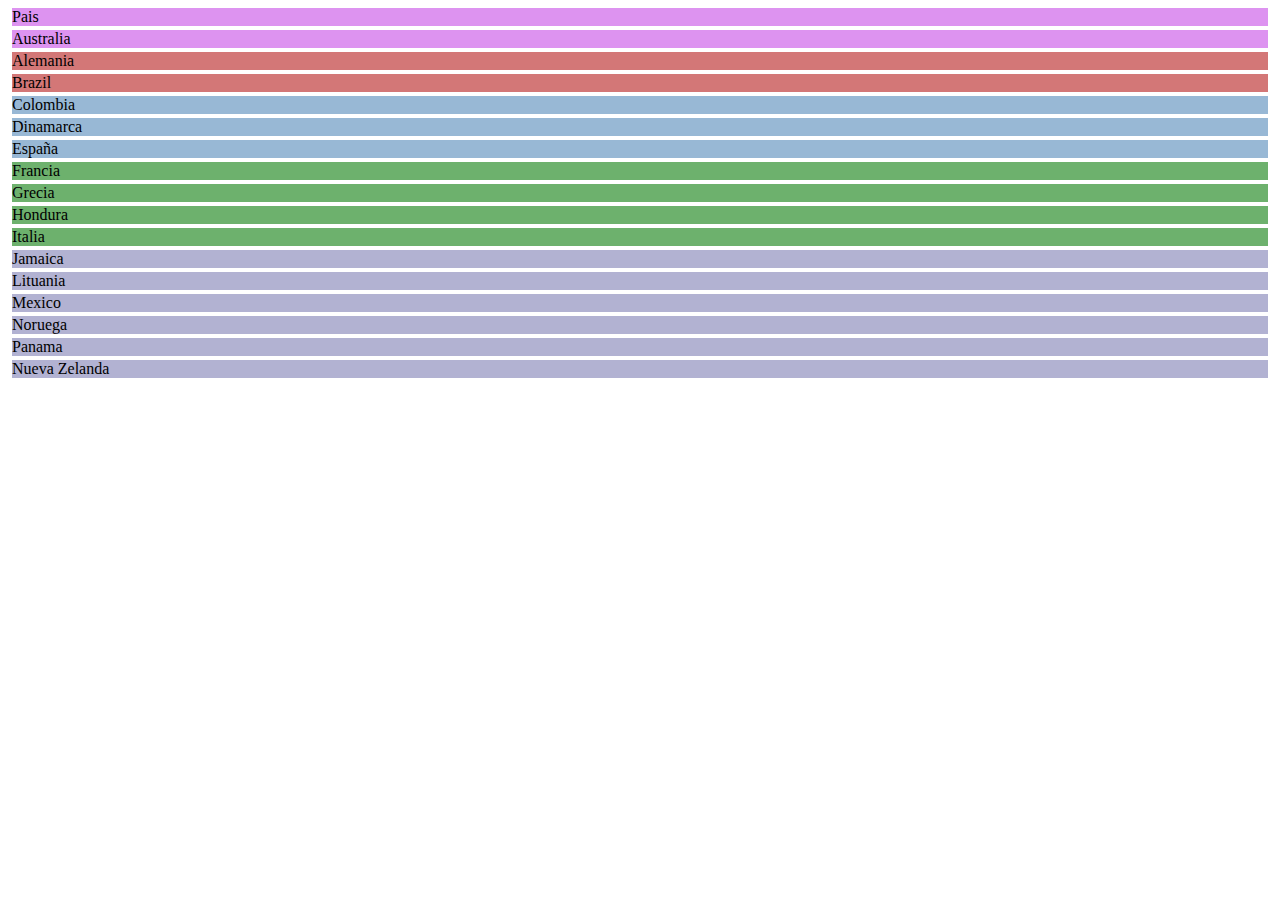
==== Bootstrap-grid/bootstrap-grip.html @ faeb258f "Sistema grid de Bootstrap" ====
<!DOCTYPE html>
<html lang="en">

<head>
    <meta charset="UTF-8">
    <meta http-equiv="X-UA-Compatible" content="IE=edge">
    <meta name="viewport" content="width=device-width, initial-scale=1.0">
    <link href="https://cdn.jsdelivr.net/npm/bootstrap@5.2.2/dist/css/bootstrap.min.css" rel="stylesheet" integrity="sha384-Zenh87qX5JnK2Jl0vWa8Ck2rdkQ2Bzep5IDxbcnCeuOxjzrPF/et3URy9Bv1WTRi" crossorigin="anonymous">
    <title>Sistema grid de Bootstrap</title>
    <link rel="stylesheet" href="bootstrap-grip.css">
</head>

<body>
    <div class="container">
        <div class="row">
            <div class="col"> Pais </div>
        </div>
        <div class="row">
            <div class="col">Australia</div>
        </div>
        <div class="row">
            <div class="col-sm">Alemania</div>
            <div class="col-sm">Brazil</div>
        </div>
        <div class="row">
            <div class="col-md">Colombia</div>
            <div class="col-md">Dinamarca</div>
            <div class="col-md">España</div>
            
        </div>
        <div class="row">
            <div class="col-lg">Francia</div>
            <div class="col-lg">Grecia</div>
            <div class="col-lg">Hondura</div>
            <div class="col-lg">Italia</div>
        </div>
        <div class="row">
            <div class="col-xl">Jamaica</div>
            <div class="col-xl">Lituania</div>
            <div class="col-xl">Mexico</div>
            <div class="col-xl">Noruega</div>
            <div class="col-xl">Panama</div>
            <div class="col-xl">Nueva Zelanda</div>
        </div>
    </div>
</body>
<script src="https://cdn.jsdelivr.net/npm/bootstrap@5.2.2/dist/js/bootstrap.bundle.min.js" integrity="sha384-OERcA2EqjJCMA+/3y+gxIOqMEjwtxJY7qPCqsdltbNJuaOe923+mo//f6V8Qbsw3" crossorigin="anonymous"></script>
</html>
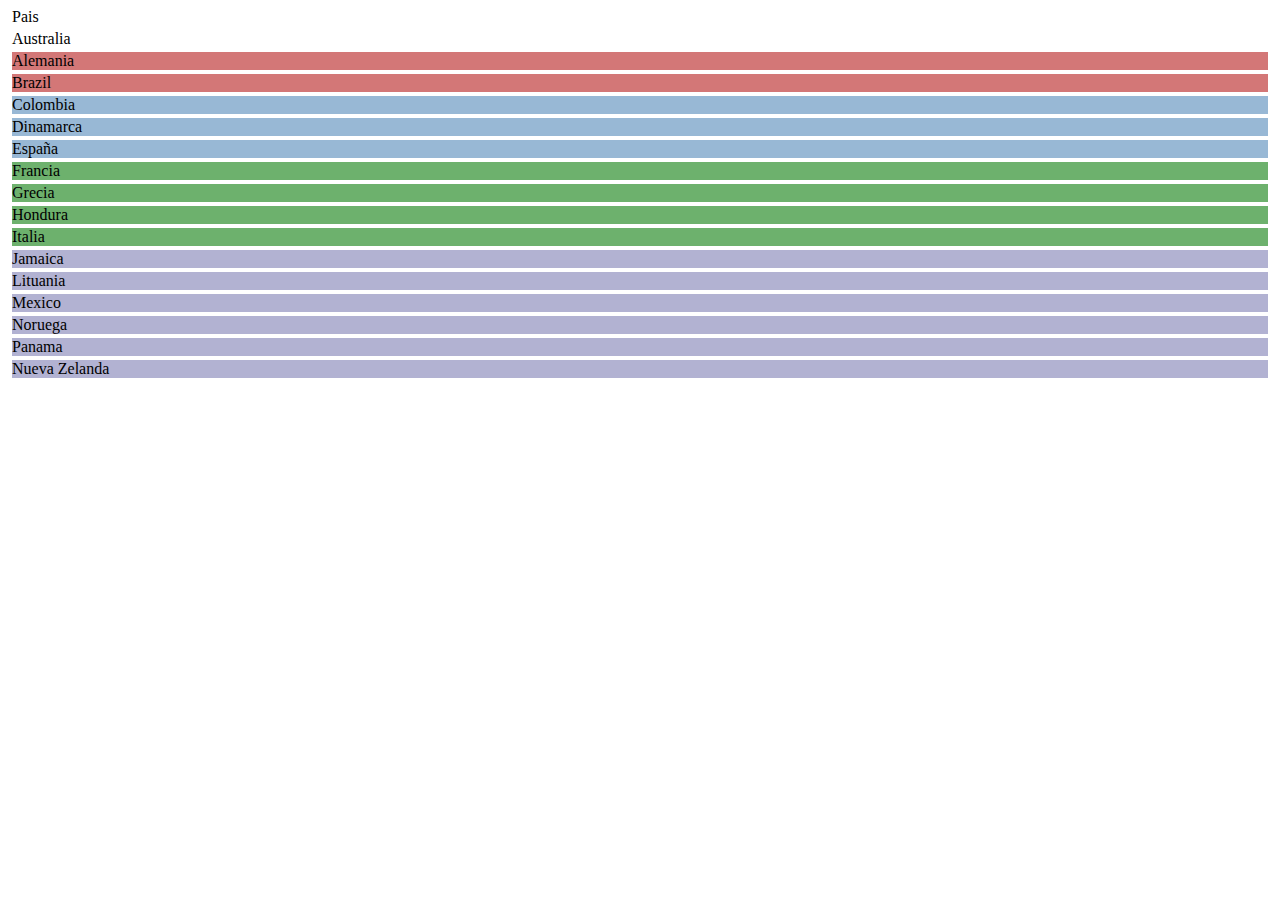
==== commit 3247c277: "Elementos de Interés en Bootstrap" ====
--- a/Bootstrap-grid/bootstrap-grip.html
+++ b/Bootstrap-grid/bootstrap-grip.html
@@ -13,10 +13,10 @@
 <body>
     <div class="container">
         <div class="row">
-            <div class="col"> Pais </div>
+            <div class="col-sm-6 col-md-4 col-lg-3 col-xl-2"> Pais </div>
         </div>
         <div class="row">
-            <div class="col">Australia</div>
+            <div class="col-sm-6 col-md-4 col-lg-3 col-xl-2">Australia</div>
         </div>
         <div class="row">
             <div class="col-sm">Alemania</div>
